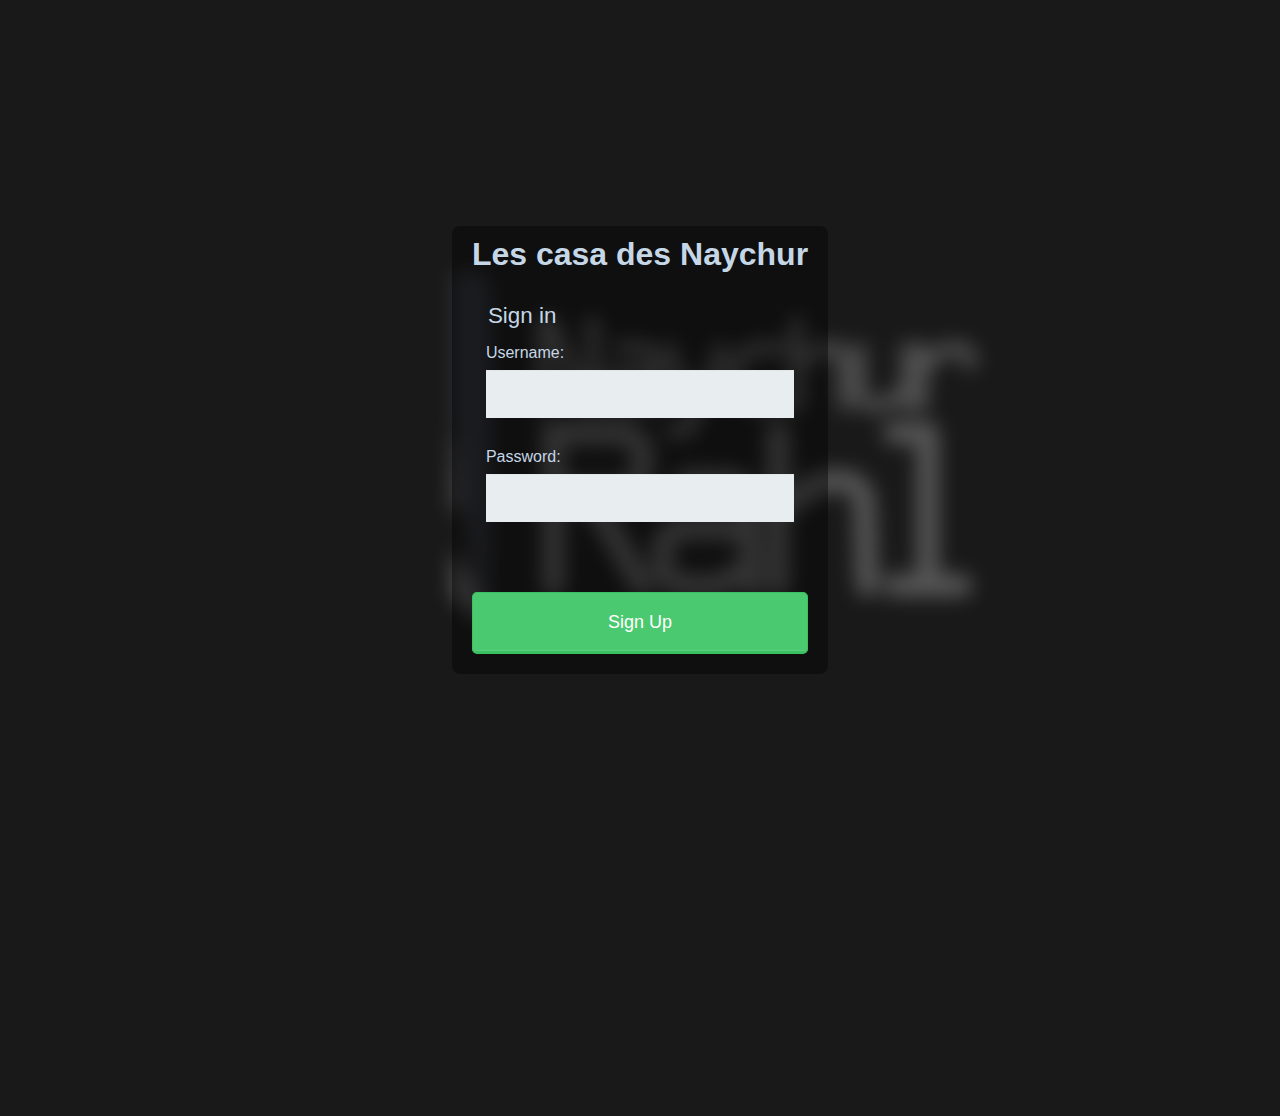
==== login/index.html @ ada0b59c "alpha-omega commit. //fix thankyou page. It looks shitty" ====
<!DOCTYPE html>
<html lang="en">
<head>
  <meta charset="UTF-8">
  <meta name="viewport" content="width=device-width, initial-scale=1.0">
  <title>Document</title>
  <link rel="stylesheet" href="../includes/css/index.css">
  <style>

    html {
      display: flex;
      justify-content: center;
      align-items: center;
    }

  </style>
</head>
<body>
  <div class="bg"></div>
  <div class="container">
    <form action="./ndex.php" method="post">
      <h1> Les casa des Naychur </h1>
      
      <fieldset>
        
        <legend>Sign in</legend>

        <label for="name">Username:</label>
          <input type="text" id="name" name="name">
       
          <label for="password">Password:</label>
          <input type="password" id="password" name="password">
                
      </fieldset>
      <button type="submit" name="submit">Sign Up</button>
    </form>
  </div>
</body>
</html>
---- includes/css/index.css ----
*, *:before, *:after {
  -moz-box-sizing: border-box;
  -webkit-box-sizing: border-box;
  box-sizing: border-box;
}
html {
  height: 100vh;
  background-color: rgba(0,0,0,0.9);
}
body {
  display: flexbox;
  justify-content: center;
  align-items: center;
  font-family: 'Nunito', sans-serif;
  /*color: #384047;*/
  color: #c5d7e6;
}
.bg {
  background: url("../../media/bg.png") no-repeat center fixed;
  background-size: cover;
  position: absolute;
  height: 100vh;
  width: 100vw;
  z-index: -1;
  filter: blur(10px);
  opacity: 0.3;
  transition: 0.6s ease all;
}

div.container {
  display: flexbox;
  justify-content: center;
  align-items: center;
}

form {
  max-width: 300px;
  margin: 10px auto;
  padding: 10px 20px;
  background: rgba(0,0,0,0.4);
  border-radius: 8px;
}

h1 {
  margin: 0 0 30px 0;
  text-align: center;
}

input,
textarea,
select {
  background: rgba(255,255,255,0.1);
  border: none;
  font-size: 16px;
  height: auto;
  margin: 0;
  outline: 0;
  padding: 15px;
  width: 100%;
  background-color: #e8eeef;
  color: #8a97a0;
  box-shadow: 0 1px 0 rgba(0,0,0,0.03) inset;
  margin-bottom: 30px;
}

input[type="radio"] {
  margin: 0 4px 8px 0;
}

select {
  padding: 6px;
  height: 32px;
  border-radius: 2px;
}

button {
  padding: 19px 39px 18px 39px;
  color: #FFF;
  background-color: #4bc970;
  font-size: 18px;
  text-align: center;
  font-style: normal;
  border-radius: 5px;
  width: 100%;
  border: 1px solid #3ac162;
  border-width: 1px 1px 3px;
  box-shadow: 0 -1px 0 rgba(255,255,255,0.1) inset;
  margin-bottom: 10px;
}

fieldset {
  margin-bottom: 30px;
  border: none;
}

legend {
  font-size: 1.4em;
  margin-bottom: 10px;
}

label {
  display: block;
  margin-bottom: 8px;
}

label.light {
  font-weight: 300;
  display: inline;
}

.number {
  background-color: #5fcf80;
  color: #fff;
  height: 20px;
  width: 20px;
  display: inline-block;
  font-size: .8em;
  margin-right: 5px;
  line-height: 20px;
  text-align: center;
  text-shadow: 0 1px 0 rgba(255,255,255,0.2);
  border-radius: 25%;
}

@media screen and (min-width: 480px) {

  form {
    max-width: 480px;
  }

}
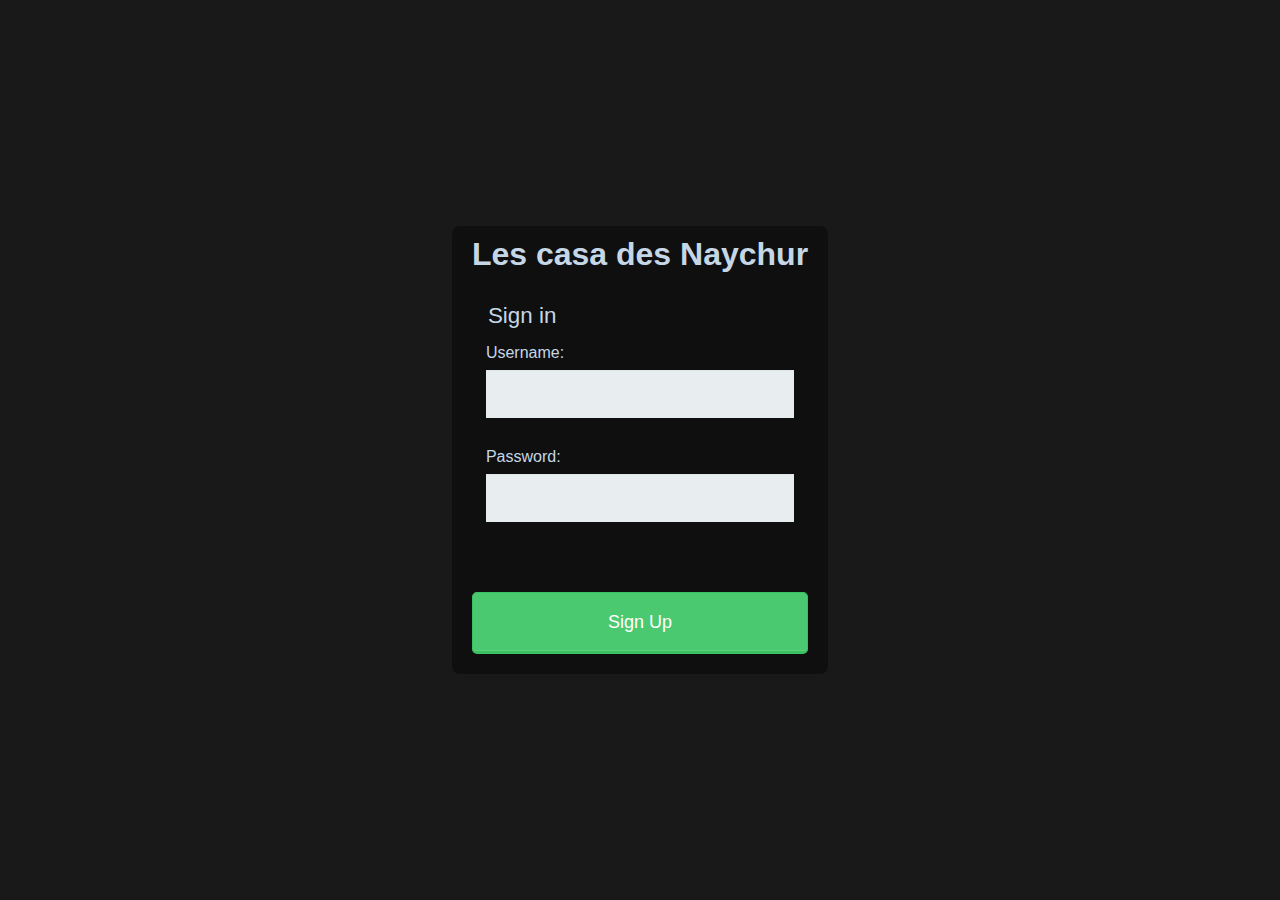
==== commit 2f320dc4: "Working model. Fix admin logout OR not" ====
--- a/login/index.html
+++ b/login/index.html
@@ -16,7 +16,7 @@
   </style>
 </head>
 <body>
-  <div class="bg"></div>
+  <div class="background_image"></div>
   <div class="container">
     <form action="./ndex.php" method="post">
       <h1> Les casa des Naychur </h1>
@@ -36,4 +36,6 @@
     </form>
   </div>
 </body>
+<script>
+</script>
 </html>